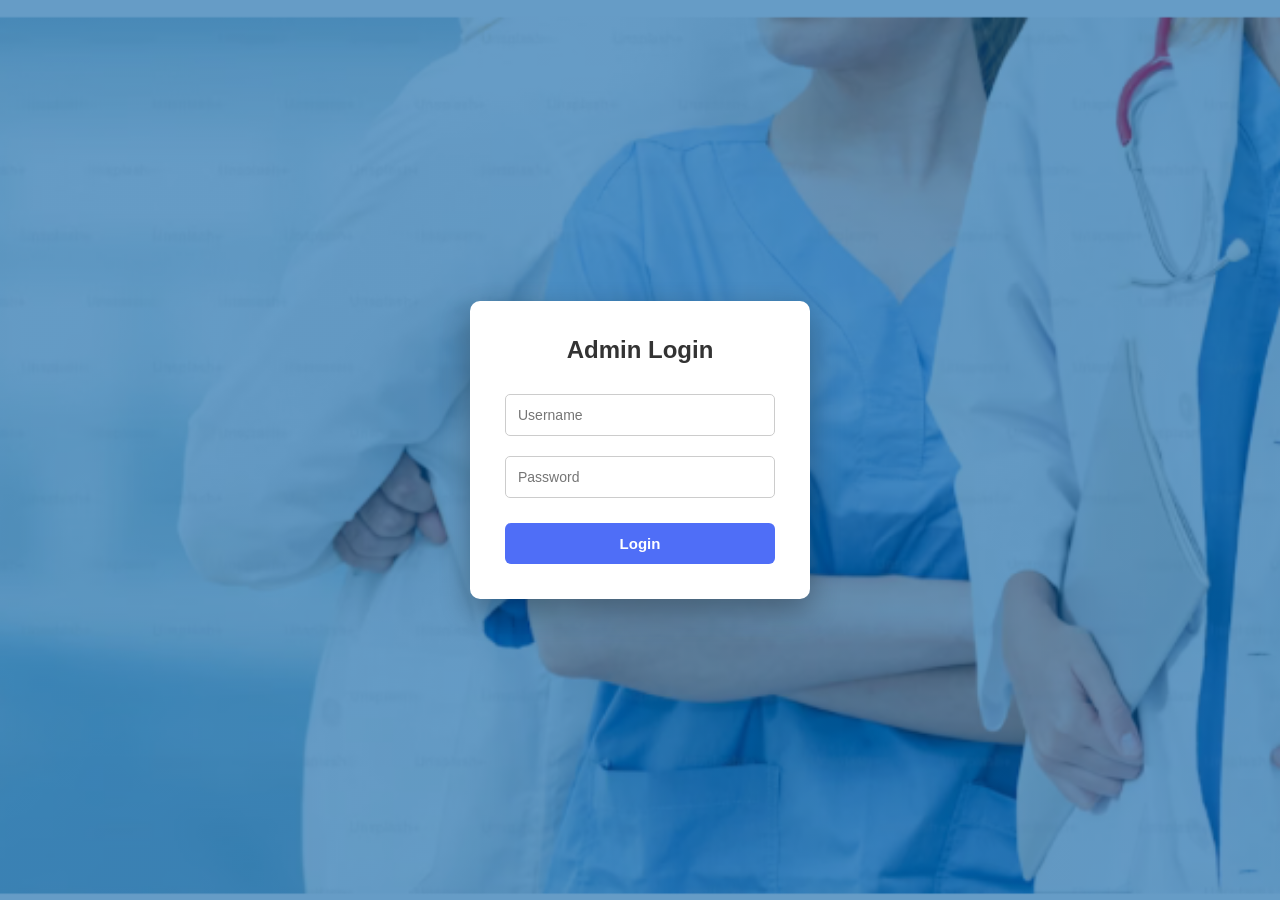
==== Hospital-Booking-Management_system-main/gdg/admin-dashboard.html @ 3b166d4c "Add files via upload" ====
<!DOCTYPE html>
<html>
<head>
  <title>Admin Dashboard</title>
  <link rel="stylesheet" href="admin-dashboard.css">
</head>
<body>

<div class="app">

  <!-- SIDEBAR -->
  <aside class="sidebar">
    <h2 class="logo">Admin Panel</h2>

    <ul class="menu">
      <li class="active" onclick="showSection('doctors', this)">Doctors</li>
      <li onclick="showSection('patients', this)">Patients</li>
      <li onclick="showSection('reports', this)">Reports</li>
    </ul>

    <p class="logout" onclick="logout()">Logout</p>
  </aside>

  <!-- CONTENT -->
  <main class="content">

    <!-- DOCTORS -->
    <section id="doctors" class="section">
      <h2>Create Doctor Account</h2>

      <div class="doctor-form">
        <input id="dname" placeholder="Doctor Name">
        <input id="demail" placeholder="Doctor Email">
        <input id="dpass" placeholder="Password">
        <input id="ddept" placeholder="Department">
        <input id="ddegree" placeholder="Degree">
        <input id="dexp" placeholder="Experience">
        <input id="dspec" placeholder="Specialization">
        <input id="dsalary" placeholder="Salary">
        <button onclick="createDoctor()">Create Doctor</button>
      </div>

      <h3>Doctors List</h3>
      <div class="table-wrapper">
        <table id="doctorTable"></table>
      </div>
    </section>

    <!-- PATIENTS -->
    <section id="patients" class="section hidden">
      <h2>Patients</h2>
      <table id="patientTable"></table>
    </section>

    <!-- REPORTS -->
    <section id="reports" class="section hidden">
      <h2>All Medical Reports</h2>
      <div class="table-wrapper">
        <table id="reportTable"></table>
      </div>
    </section>

  </main>
</div>

<script src="admin-dashboard.js"></script>
</body>
</html>
---- Hospital-Booking-Management_system-main/gdg/admin-dashboard.css ----
body {
  margin: 0;
  font-family: Arial, sans-serif;
  background: #f5f7fb;
}

.app {
  display: flex;
  height: 100vh;
}

/* SIDEBAR */
.sidebar {
  width: 240px;
  background: white;
  padding: 20px;
  border-right: 1px solid #ddd;
}

.logo {
  margin-bottom: 30px;
}

.menu {
  list-style: none;
  padding: 0;
}

.menu li {
  padding: 12px;
  margin-bottom: 10px;
  border-radius: 8px;
  cursor: pointer;
}

.menu li.active,
.menu li:hover {
  background: #5b7cfa;
  color: white;
}

.logout {
  margin-top: 40px;
  color: red;
  cursor: pointer;
}

/* CONTENT */
.content {
  flex: 1;
  padding: 30px;
}

.section {
  margin-top: 20px;
}

.hidden {
  display: none;
}

/* FORM */
.doctor-form {
  display: grid;
  grid-template-columns: 1fr 1fr;
  gap: 15px;
  max-width: 900px;
  background: white;
  padding: 25px;
  border-radius: 12px;
}

.doctor-form input {
  padding: 10px;
}

.doctor-form button {
  grid-column: span 2;
  padding: 12px;
  background: #5b7cfa;
  color: white;
  border: none;
  border-radius: 6px;
  cursor: pointer;
}

/* TABLES */
.table-wrapper {
  overflow-x: auto;
  margin-top: 15px;
}

table {
  width: 100%;
  border-collapse: collapse;
  min-width: 900px;
  background: white;
}

th, td {
  padding: 12px;
  border: 1px solid #ddd;
  text-align: left;
  white-space: nowrap;
}

th {
  background: #f1f3f6;
}
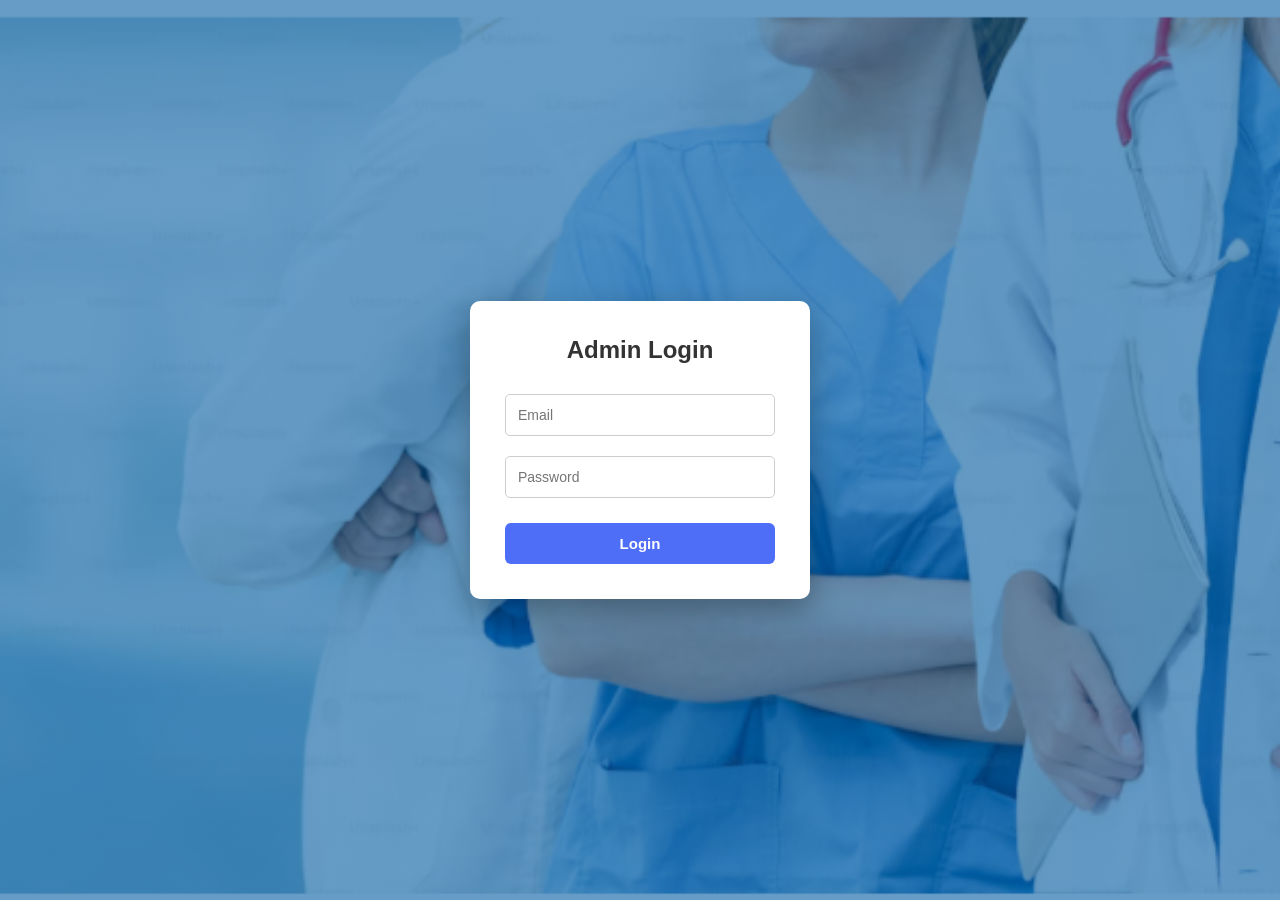
==== commit d5c45362: "Add slot-based scheduling, double-booking prevention, appointment status workflow, and JWT role-base" ====
--- a/Hospital-Booking-Management_system-main/gdg/admin-dashboard.html
+++ b/Hospital-Booking-Management_system-main/gdg/admin-dashboard.html
@@ -63,6 +63,7 @@
   </main>
 </div>
 
+<script src="api.js"></script>
 <script src="admin-dashboard.js"></script>
 </body>
 </html>
